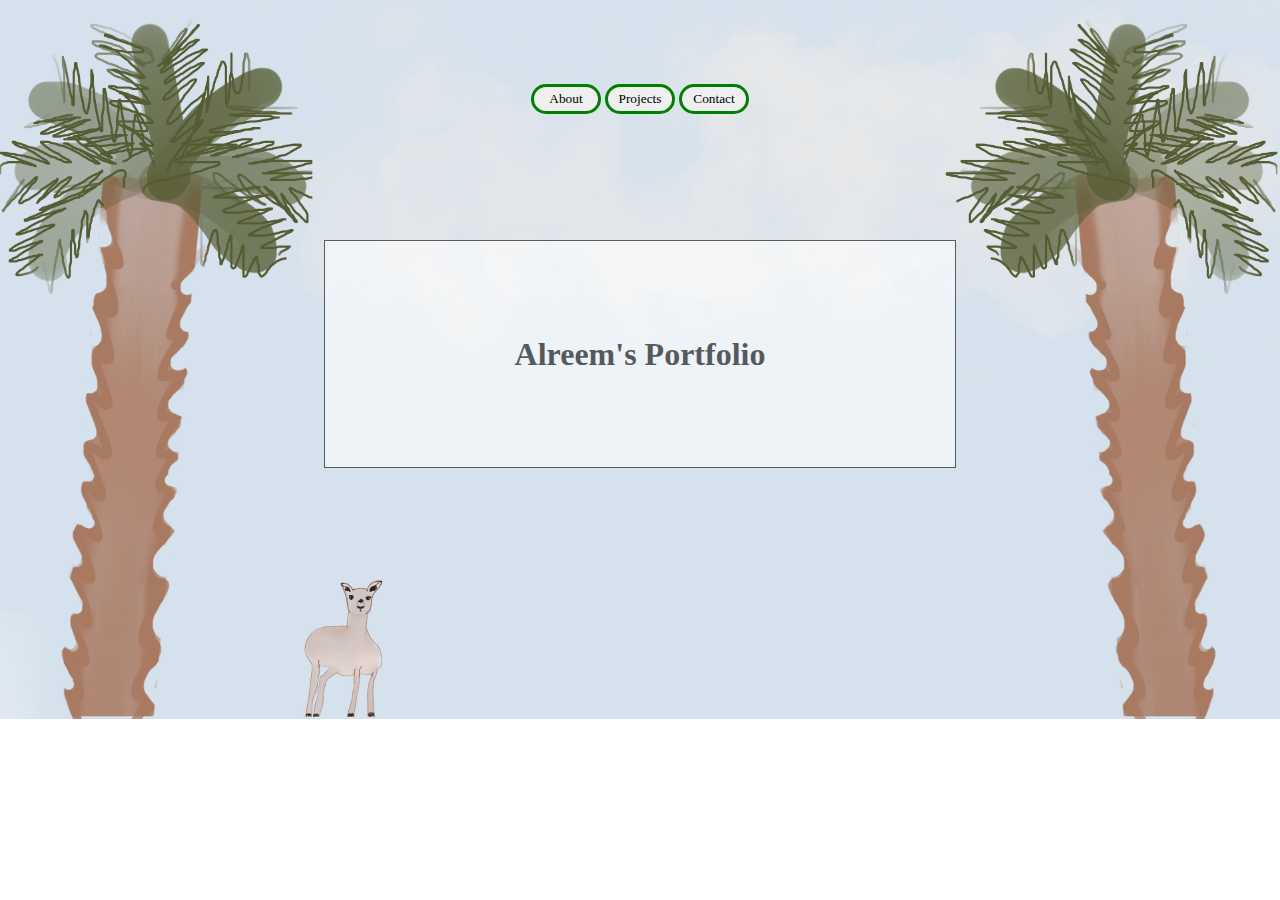
==== index.html @ 2d65d909 "commit" ====
<!doctype HTML>
<html>
    <head>
        <title> alreem's portfolio </title>
        <link rel= "stylesheet" href = "style.css">
        <script src="script.js"></script>
    </head>
    <body class = "body1">
        
            <center>
                <button class = "mainbutton"> <a href = "index.html"> About </button> </a> 
                <button class = "mainbutton"> <a href = "projects.html"> Projects </button> </a>
                <button class = "mainbutton"> <a href = "portfolio3.html"> Contact </button> </a>
            </center>

                <div class="transbox">
                    <h1> Alreem's Portfolio </h1>
                </div>

    </body>
</html>
---- style.css ----
@import url('https://fonts.googleapis.com/css2?family=Quicksand');
@import url('https://fonts.googleapis.com/css2?family=Russo+One');


.mainbutton {
    transition-duration: 0.4s;
    background-color: none;
    border: solid green;
    border-radius: 20px;
    height: 30px;
    width: 70px;
    margin-top: 6%;
    font-family: 'Optima'
}

p {
    color: solid green;
    top: 80%;
    font-family: 'Optima';
    text-align: center;
}

h1 {
    font-family: 'Optima';
    text-align: center;
}
  
.mainbutton:hover {
    background-color: rgb(226, 225, 225);
  }

.body1 {
    background-image: url(day_no.png);
    background-size: 100% auto;
    background-repeat: no-repeat;
}

.img1 {
    width:4%;
    left:44%;
    top:70%;
    position: absolute;
    max-width: 100%;
    height: auto;
    opacity:90%;
}

.img2 {
    width:4%;
    left:48%;
    top:70%;
    position: absolute;
    max-width: 100%;
    height: auto;
    opacity:90%;
}

.img3 {
    width:4%;
    left:52%;
    top:70%;
    position: absolute;
    max-width: 100%;
    height: auto;
    opacity:90%;
}

.img4 {
    width:4%;
    left:56%;
    top:70%;
    position: absolute;
    max-width: 100%;
    height: auto;
    opacity:90%;
}

.body2 {
    background-image: url(day.png);
    background-size: 100% auto;
    background-repeat: no-repeat;
}

a:visited {
    color: black;
}

a:link {
    color: black;
    text-decoration: none;
}


span#content1, span#content2, span#content3, span#content4{
    display: none;
    font-family: 'Quicksand';    
    position:absolute;
    top:50%;
    text-align: center; 
    right: 20%;
    left: 20%;  
}

input#show1:hover ~ span#content1, input#show2:hover ~ span#content2, input#show3:hover ~ span#content3, input#show4:hover ~ span#content4 {
    display: block;
}

  
div.transbox {
    margin: 25%;
    background-color: #ffffff;
    border: 1px solid black;
    opacity: 0.6;
    margin-top: 10%;
    align-content: middle;
  }
  
div.transbox h1 {
    margin: 15%;
    color: #000000;
 }
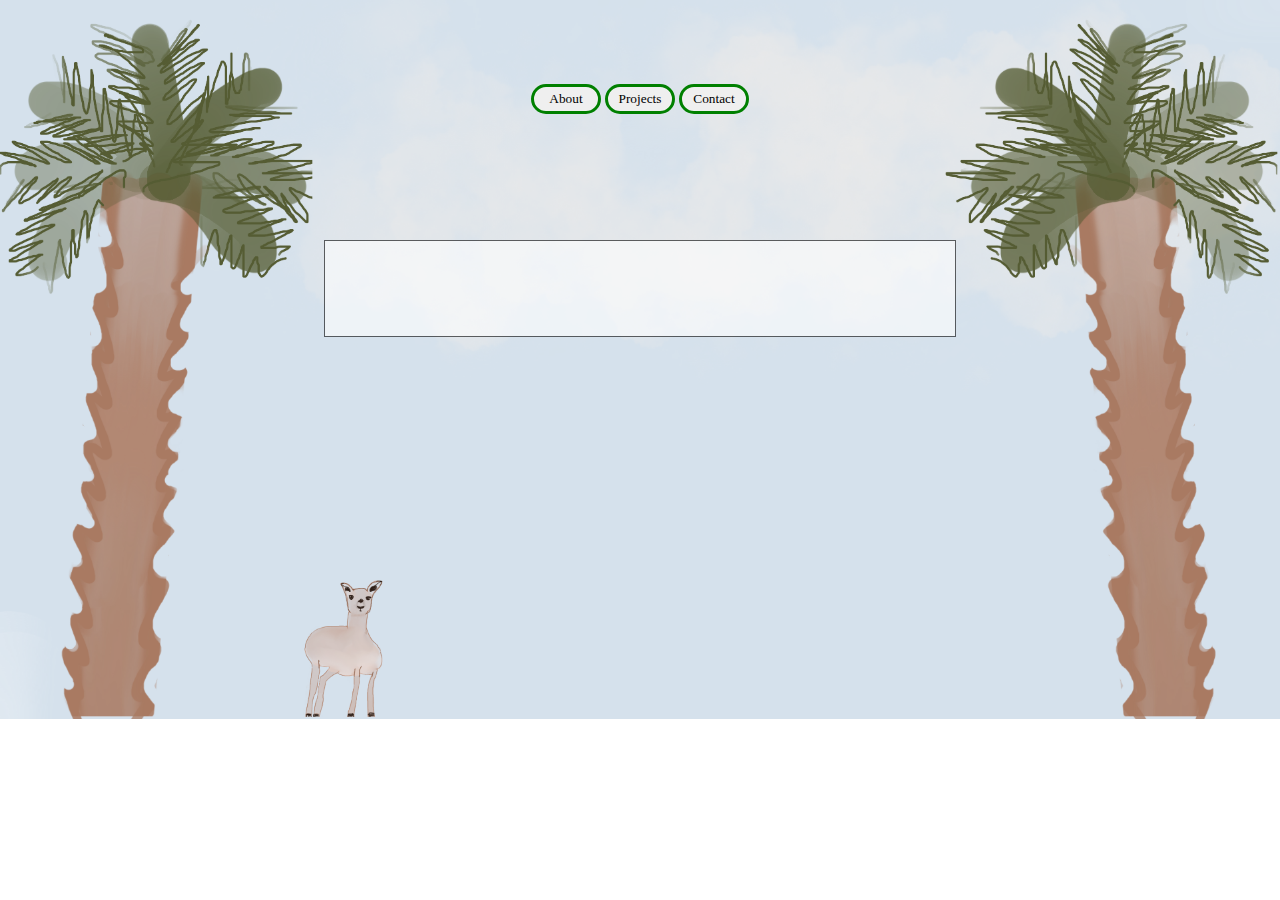
==== commit c38d629a: "Update index.html" ====
--- a/index.html
+++ b/index.html
@@ -13,9 +13,9 @@
                 <button class = "mainbutton"> <a href = "portfolio3.html"> Contact </button> </a>
             </center>
 
-                <div class="transbox">
-                    <h1> Alreem's Portfolio </h1>
+                <div onclick = "typeWriter()" class="transbox">
+                    <h1 id = "demo"> </h1>
                 </div>
 
     </body>
-</html>+</html>
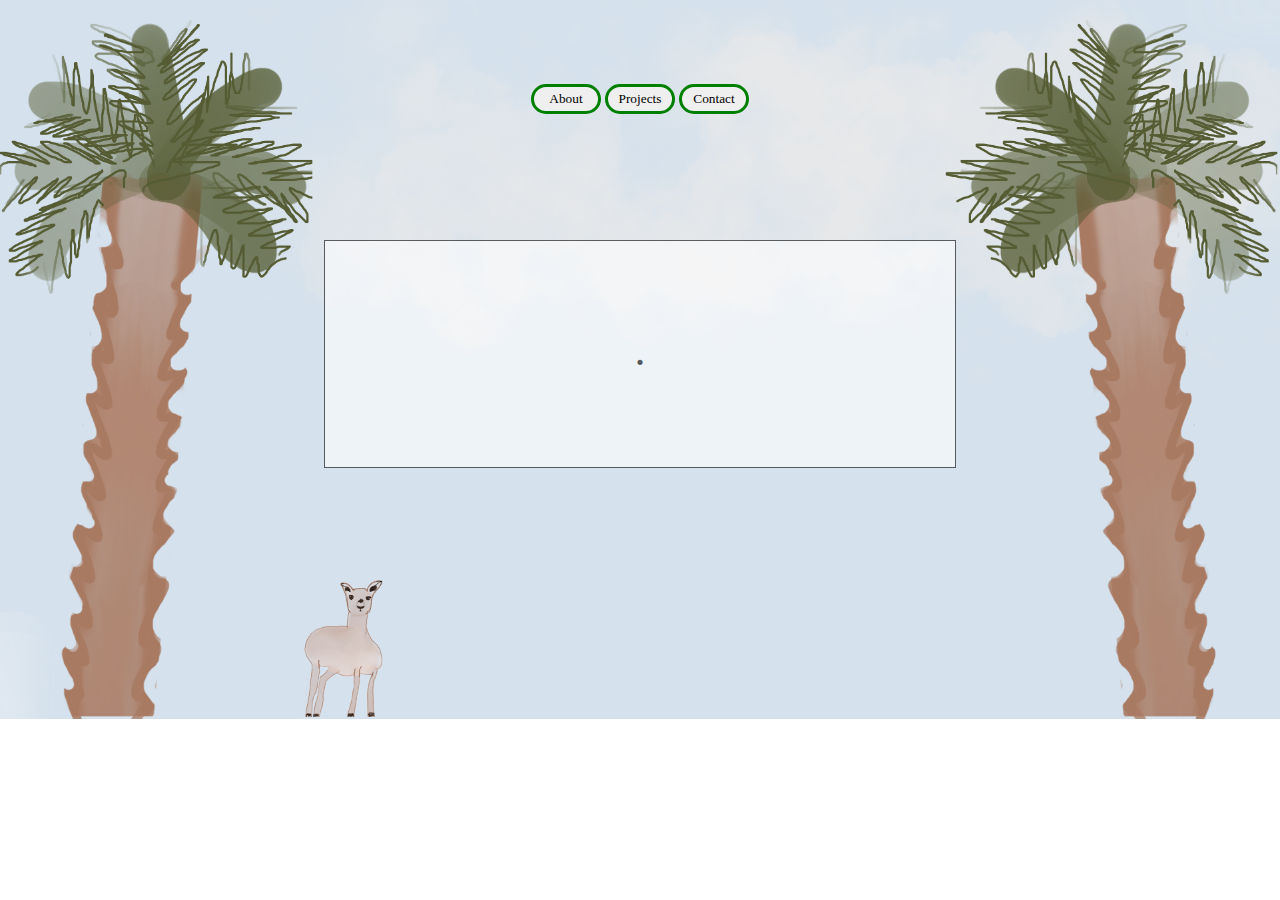
==== commit b553d7ac: "Update index.html" ====
--- a/index.html
+++ b/index.html
@@ -14,7 +14,7 @@
             </center>
 
                 <div onclick = "typeWriter()" class="transbox">
-                    <h1 id = "demo"> </h1>
+                    <h1 id = "demo"> . </h1>
                 </div>
 
     </body>
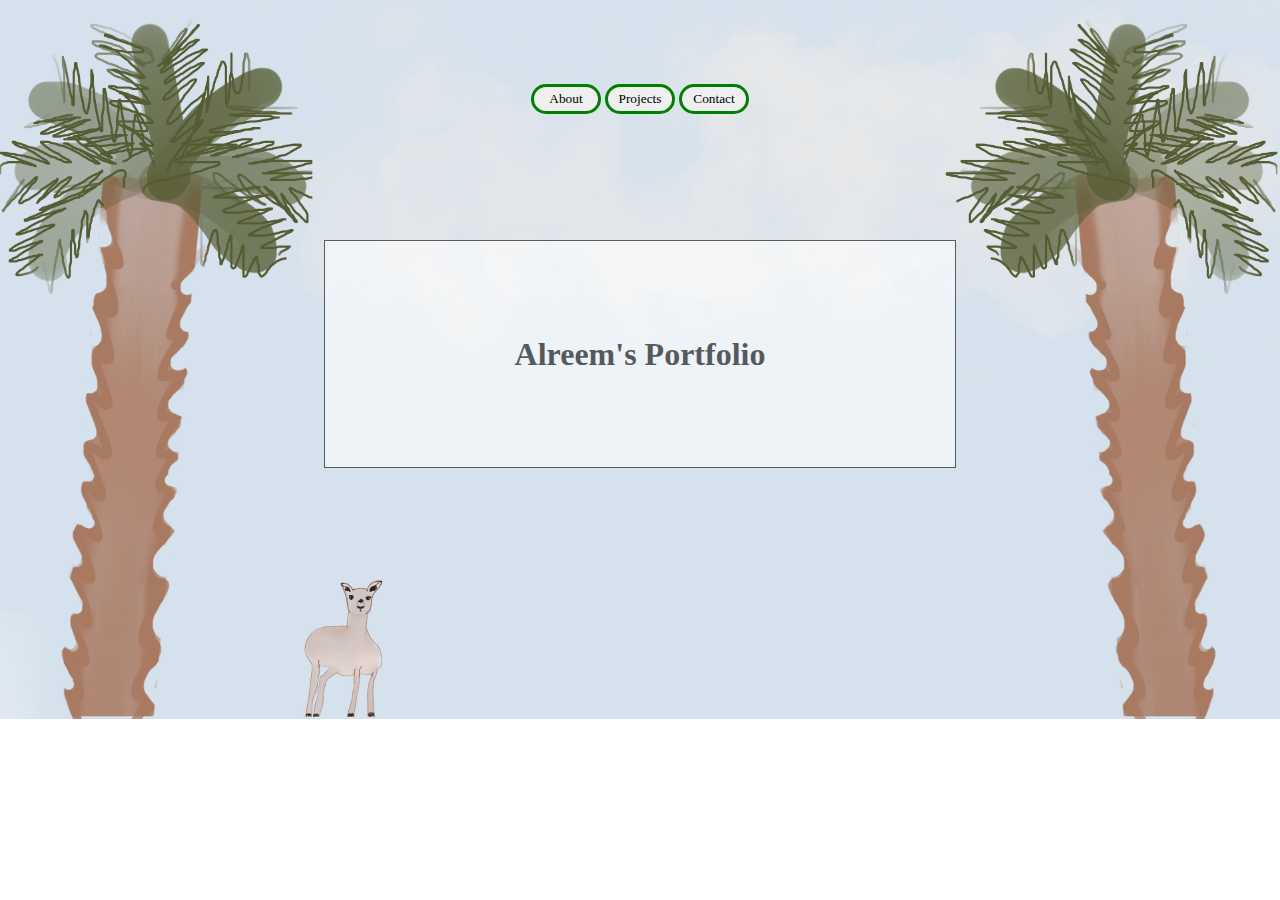
==== commit 62e1636e: "Update index.html" ====
--- a/index.html
+++ b/index.html
@@ -14,7 +14,7 @@
             </center>
 
                 <div onclick = "typeWriter()" class="transbox">
-                    <h1 id = "demo"> . </h1>
+                    <h1 id = "demo"> Alreem's Portfolio </h1>
                 </div>
 
     </body>
